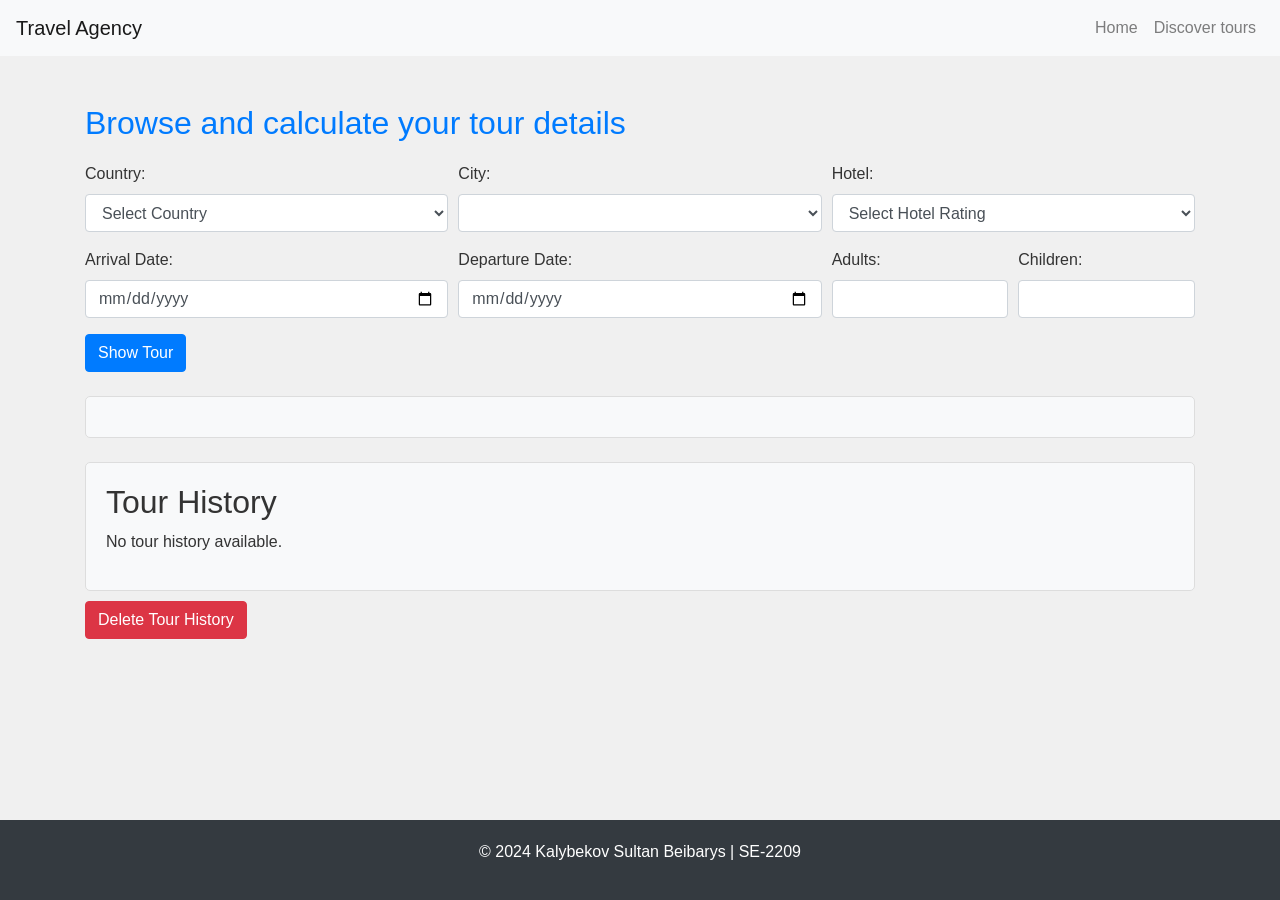
==== views/travelAgency.html @ 6ee75de1 "assignment 1" ====
<!DOCTYPE html>
<html lang="en">

<head>
  <meta charset="UTF-8">
  <meta name="viewport" content="width=device-width, initial-scale=1, shrink-to-fit=no">
  <link rel="stylesheet" href="https://stackpath.bootstrapcdn.com/bootstrap/4.5.2/css/bootstrap.min.css">
  <link rel="stylesheet" href="/css/style.css">
  <title>Travel Agency - Discover tours</title>
  <style>
    body {
      padding-top: 56px;
      display: flex;
      flex-direction: column;
      min-height: 100vh;
      background-color: #f0f0f0;
      /* Placeholder background color */
      color: #333;
      /* Placeholder text color */
    }

    .card {
      width: 100%;
    }

    .tour-form {
      margin-top: 20px;
    }

    .result-container {
      margin-top: 20px;
      padding: 20px;
      border: 1px solid #ddd;
      border-radius: 5px;
      background-color: #f8f9fa;
    }

    .footer {
      margin-top: auto;
      background-color: #343a40;
      /* Placeholder background color */
      padding: 20px;
      color: #fff;
      /* Placeholder text color */
    }

    #tourDetails {
      margin-top: 20px;
    }

    #clearHistoryBtn {
      margin-top: 10px;
      /* Отступ сверху */
      margin-left: 0;
      /* Убран отступ слева */
    }


  </style>
</head>

<body>


  
  <!-- Navigation -->
  <nav class="navbar navbar-expand-lg navbar-light bg-light fixed-top">
    <a class="navbar-brand" href="/">Travel Agency</a>
    <button class="navbar-toggler" type="button" data-toggle="collapse" data-target="#navbarNav"
      aria-controls="navbarNav" aria-expanded="false" aria-label="Toggle navigation">
      <span class="navbar-toggler-icon"></span>
    </button>
    <div class="collapse navbar-collapse" id="navbarNav">
      <ul class="navbar-nav ml-auto">
        <li class="nav-item">
          <a class="nav-link" href="/">Home</a>
        </li>
        <li class="nav-item">
          <a class="nav-link" href="/travelagency">Discover tours</a>
        </li>
      </ul>
    </div>
  </nav>

  <div class="container mt-5">
    <h2 style="color: #007bff;">Browse and calculate your tour details</h2>
    <form id="tourForm" class="tour-form">
      <div class="form-row">
        <div class="form-group col-md-4">
          <label for="country">Country:</label>
          <select class="form-control" id="country" name="country" required>
            <option value="" selected disabled>Select Country</option>
            <option value="USA">United States</option>
            <option value="France">France</option>
            <option value="Japan">Japan</option>
            <option value="Australia">Australia</option>
            <option value="Brazil">Brazil</option>
            <!-- Add more countries as needed -->
          </select>
        </div>
        <div class="form-group col-md-4">
          <label for="city">City:</label>
          <select class="form-control" id="city" name="city" required>
            <!-- Options for cities based on the selected country -->
          </select>
        </div>
        <div class="form-group col-md-4">
          <label for="hotel">Hotel:</label>
          <select class="form-control" id="hotel" name="hotel" required>
            <option value="" selected disabled>Select Hotel Rating</option>
            <option value="1">1 Star</option>
            <option value="2">2 Stars</option>
            <option value="3">3 Stars</option>
            <option value="4">4 Stars</option>
            <option value="5">5 Stars</option>
          </select>
        </div>
      </div>

      <div class="form-row">
        <div class="form-group col-md-4">
          <label for="arrivalDate">Arrival Date:</label>
          <input type="date" class="form-control" id="arrivalDate" name="arrivalDate" required>
        </div>
        <div class="form-group col-md-4">
          <label for="departureDate">Departure Date:</label>
          <input type="date" class="form-control" id="departureDate" name="departureDate" required>
        </div>
        <div class="form-group col-md-2">
          <label for="adults">Adults:</label>
          <input type="number" class="form-control" id="adults" name="adults" min="1" required>
        </div>
        <div class="form-group col-md-2">
          <label for="children">Children:</label>
          <input type="number" class="form-control" id="children" name="children" min="0" required>
        </div>
      </div>

      <button type="button" class="btn btn-primary" style="background-color: #007bff;" onclick="showTour()">Show
        Tour</button>
    </form>

    <div class="mt-4 result-container" id="tourResult">
      <!-- Tour result container will be dynamically added here -->
    </div>

    <div class="mt-4 result-container" id="tourDetails" style="display: none;">
      <!-- Tour details will be dynamically added here -->
      <h3>Tour Details</h3>
      <p id="tourInfo"></p>
      <img id="cityImage" src="" alt="City Image" style="max-width: 100%; height: auto;">
      <!-- Weather information will be added here using API in the future -->

      <!-- Кнопка "Calculate Price" -->
      <button type="button" class="btn btn-primary mt-2" id="calculatePriceBtn" onclick="calculatePrice()">Calculate
        Price</button>
    </div>
    <div id="historyContainer" class="mt-4 result-container"></div>

    <!-- Здесь будет отображаться история туров -->
    <button type="button" class="btn btn-danger" id="clearHistoryBtn" onclick="clearHistory()">Delete Tour
      History</button>



  </div>



  <!-- ... (ваш текущий код) ... -->



  <!-- Footer -->
  <footer class="footer text-center">
    <p>© 2024 Kalybekov Sultan Beibarys | SE-2209</p>
  </footer>

  <script src="https://code.jquery.com/jquery-3.5.1.slim.min.js"></script>
  <script src="https://cdn.jsdelivr.net/npm/@popperjs/core@2.9.3/dist/umd/popper.min.js"></script>
  <script src="https://stackpath.bootstrapcdn.com/bootstrap/4.5.2/js/bootstrap.min.js"></script>

  <script>
    function saveToHistory(tourDetails) {
      console.log('Saving to history:', tourDetails);

  const timestamp = new Date().toLocaleString();
  const tourHistoryItem = {
    timestamp: timestamp,
    details: tourDetails
  };

  let tourHistory = JSON.parse(localStorage.getItem('tourHistory')) || [];
  tourHistory.push(tourHistoryItem);
  localStorage.setItem('tourHistory', JSON.stringify(tourHistory));

  // Проверка текущего состояния Local Storage
  console.log('Current Local Storage:', localStorage.getItem('tourHistory'));
}
    // Функция для отображения истории на странице
    function displayHistory() {
  console.log('Displaying history');

  const tourHistory = JSON.parse(localStorage.getItem('tourHistory')) || [];
  console.log('Fetched History from Local Storage:', tourHistory);

  const historyContainer = document.getElementById('historyContainer');
  historyContainer.innerHTML = '<h2>Tour History</h2>';

  if (tourHistory.length === 0) {
    historyContainer.innerHTML += '<p>No tour history available.</p>';
  } else {
    // Используем фрагмент HTML для улучшения производительности
    const fragment = document.createDocumentFragment();

    tourHistory.forEach(item => {
      const historyItem = document.createElement('div');
      historyItem.classList.add('history-item');
      historyItem.innerHTML = `
        <p><strong>${item.timestamp}:</strong></p>
        <p>${item.details}</p>
      `;

      fragment.appendChild(historyItem);
    });

    // Добавляем фрагмент в контейнер
    historyContainer.appendChild(fragment);
  }
}


    // Вызов функции отображения истории при загрузке страницы
    window.onload = function () {
      displayHistory();
    };




    function calculatePrice() {
      // Добавьте здесь логику для расчета стоимости тура
      alert('Placeholder: Implement the logic for calculating tour price.');
    }

    let cityImageUrl = 'https://via.placeholder.com/800x400';


    function showTour() {
      const country = document.getElementById('country').value;
      const city = document.getElementById('city').value;
      const hotelRating = document.getElementById('hotel').value;
      const arrivalDate = document.getElementById('arrivalDate').value;
      const departureDate = document.getElementById('departureDate').value;
      const adults = document.getElementById('adults').value;
      const children = document.getElementById('children').value;

      // Проверка наличия значений во всех полях
      if (!country || !city || !hotelRating || !arrivalDate || !departureDate || !adults || !children) {
        alert('Please fill in all fields before showing the tour.');
        return;
      }

      // Отображение информации о туре
      const tourDetailsContainer = document.getElementById('tourDetails');
      tourDetailsContainer.style.display = 'block';

      // Отображение краткой информации о туре
      const tourInfo = document.getElementById('tourInfo');
      tourInfo.innerHTML = `Country: ${country}<br>City: ${city}<br>Hotel Rating: ${hotelRating} Stars<br>Arrival Date: ${arrivalDate}<br>Departure Date: ${departureDate}<br>Adults: ${adults}<br>Children: ${children}`;

      // Отображение картинки города (замените на реальный URL изображения)
      const cityImage = document.getElementById('cityImage');
     

    switch (city) {
      case 'New York':
        cityImageUrl = 'images/new_york.jpg'; // Замените на реальный URL изображения для Нью-Йорка
        break;
      case 'Paris':
        cityImageUrl = 'images/paris.jpg'; // Замените на реальный URL изображения для Парижа
        break;
      case 'Tokyo':
        cityImageUrl = 'images/tokyo.jpg'; // Замените на реальный URL изображения для Токио
        break;
      case 'Sydney':
        cityImageUrl = 'images/sydney.jpg'; // Замените на реальный URL изображения для Сиднея
        break;
      case 'Salvador':
        cityImageUrl = 'images/salvador.jpg'; // Замените на реальный URL изображения для Сальвадора
        break;
      default:
      cityImage.src = 'https://via.placeholder.com/800x400'; // Заглушка, если нет соответствия города
    }

    cityImage.src = cityImageUrl;

      // В будущем здесь можно добавить информацию о погоде через API

      // Запрос к OpenWeatherMap API для получения температуры погоды
      const apiKey = '7156bc9162d307fa166b4edb4ea49c72';
      const weatherApiUrl = `https://api.openweathermap.org/data/2.5/weather?q=${city}&appid=${apiKey}&units=metric`;

      fetch(weatherApiUrl)
        .then(response => response.json())
        .then(data => {
          // Добавление контейнера с заголовком для информации о погоде
          const weatherContainer = document.createElement('div');
          weatherContainer.innerHTML = '<h4>Weather Information</h4>';

          // Отображение температуры погоды и краткого описания
          const temperature = data.main.temp;
          const description = data.weather[0].description;

          const weatherInfo = document.createElement('p');
          weatherInfo.innerHTML = `Temperature: ${temperature}°C<br>Weather: ${description}`;
          weatherContainer.appendChild(weatherInfo);

          // Добавление мини-виджетов
          const widgetsContainer = document.createElement('div');
          widgetsContainer.innerHTML = `
            <p>Wind: ${data.wind.speed} m/s</p>
            <p>Humidity: ${data.main.humidity}%</p>
            <p>Pressure: ${data.main.pressure} hPa</p>
            <p>Weather Icon:</p>
            <img src="http://openweathermap.org/img/wn/${data.weather[0].icon}.png" alt="Weather Icon">
          `;
          weatherContainer.appendChild(widgetsContainer);

          // Добавление контейнера с информацией о погоде к общей информации о туре
          tourInfo.appendChild(weatherContainer);
        })
        .catch(error => {
          console.error('Error fetching weather data:', error);
        });

      const calculatePriceBtn = document.getElementById('calculatePriceBtn');
      calculatePriceBtn.style.display = 'block';
    }

    document.getElementById('country').addEventListener('change', function () {
      const country = this.value;
      const cityDropdown = document.getElementById('city');
      cityDropdown.innerHTML = ''; // Очистить существующие варианты

      if (country === 'USA') {
        addCityOption(cityDropdown, 'New York', 'New York');
      } else if (country === 'France') {
        addCityOption(cityDropdown, 'Paris', 'Paris');
      } else if (country === 'Japan') {
        addCityOption(cityDropdown, 'Tokyo', 'Tokyo');
      } else if (country === 'Australia') {
        addCityOption(cityDropdown, 'Sydney', 'Sydney');
      } else if (country === 'Brazil') {
        addCityOption(cityDropdown, 'Salvador', 'Salvador');
      } else {
        cityDropdown.innerHTML = '<option value="" selected disabled>No cities available</option>';
      }
    });

    // Функция для добавления варианта города в выпадающий список
    function addCityOption(selectElement, value, text) {
      const option = document.createElement('option');
      option.value = value;
      option.text = text;
      selectElement.appendChild(option);
    }



    function calculatePrice() {
      const country = document.getElementById('country').value;
      const city = document.getElementById('city').value;
      const hotelRating = document.getElementById('hotel').value;
      const arrivalDate = document.getElementById('arrivalDate').value;
      const departureDate = document.getElementById('departureDate').value;
      const adults = document.getElementById('adults').value;
      const children = document.getElementById('children').value;

      // Проверка наличия значений во всех полях
      if (!country || !city || !hotelRating || !arrivalDate || !departureDate || !adults || !children) {
        alert('Please fill in all fields before showing the tour.');
        return;
      }

      // Отображение информации о туре
      const tourDetailsContainer = document.getElementById('tourDetails');
      tourDetailsContainer.style.display = 'block';

      // Отображение краткой информации о туре
      const tourInfo = document.getElementById('tourInfo');
      tourInfo.innerHTML = `Country: ${country}<br>City: ${city}<br>Hotel Rating: ${hotelRating} Stars<br>Arrival Date: ${arrivalDate}<br>Departure Date: ${departureDate}<br>Adults: ${adults}<br>Children: ${children}`;

      // Отображение картинки города (замените на реальный URL изображения)
      const cityImage = document.getElementById('cityImage');
      cityImage.src = 'https://via.placeholder.com/800x400';
      cityImage.src = cityImageUrl;


      // В будущем здесь можно добавить информацию о погоде через API

      // Симуляция логики расчета стоимости тура
      const basePricePerPerson = 100; // Базовая стоимость за одного человека
      const additionalChildDiscount = 0.5; // Скидка для детей
      const hotelRatingMultiplier = 1.2; // Множитель для стоимости в зависимости от рейтинга отеля

      const totalAdultsPrice = adults * basePricePerPerson;
      const totalChildrenPrice = children * basePricePerPerson * (1 - additionalChildDiscount);
      const totalHotelPrice = hotelRating * hotelRatingMultiplier;

      const totalPrice = totalAdultsPrice + totalChildrenPrice + totalHotelPrice;

      // Отображение результатов расчета стоимости тура на текущей странице
      const priceResultContainer = document.getElementById('tourResult');
      priceResultContainer.innerHTML = `
      <h3>Total Tour Price</h3>
      <p>Total Adults Price: $${totalAdultsPrice}</p>
      <p>Total Children Price: $${totalChildrenPrice}</p>
      <p>Total Hotel Price: $${totalHotelPrice}</p>
      <p><strong>Total Price: $${totalPrice}</strong></p>

      <button type="button" class="btn btn-success mt-2" onclick="bookNow()">Book Now</button>
    `;
    }

    function bookNow() {
      const country = document.getElementById('country').value;
      const city = document.getElementById('city').value;
      const hotelRating = document.getElementById('hotel').value;
      const arrivalDate = document.getElementById('arrivalDate').value;
      const departureDate = document.getElementById('departureDate').value;
      const adults = document.getElementById('adults').value;
      const children = document.getElementById('children').value;

      // Проверка наличия значений во всех полях
      if (!country || !city || !hotelRating || !arrivalDate || !departureDate || !adults || !children) {
        alert('Please fill in all fields before booking the tour.');
        return;
      }

      // Формирование информации о туре
      const tourDetails = `Country: ${country}, City: ${city}, Hotel Rating: ${hotelRating} Stars, Arrival Date: ${arrivalDate}, Departure Date: ${departureDate}, Adults: ${adults}, Children: ${children}`;

      // Сохранение информации о туре в Local Storage
      saveToHistory(tourDetails);

      // Отображение обновленной истории на странице
      displayHistory();

      alert('Tour booked successfully!');
    }

    function clearHistory() {
      // Очистка Local Storage
      localStorage.removeItem('tourHistory');

      // Обновление отображения истории на странице
      displayHistory();
    }




  </script>

</body>

</html>
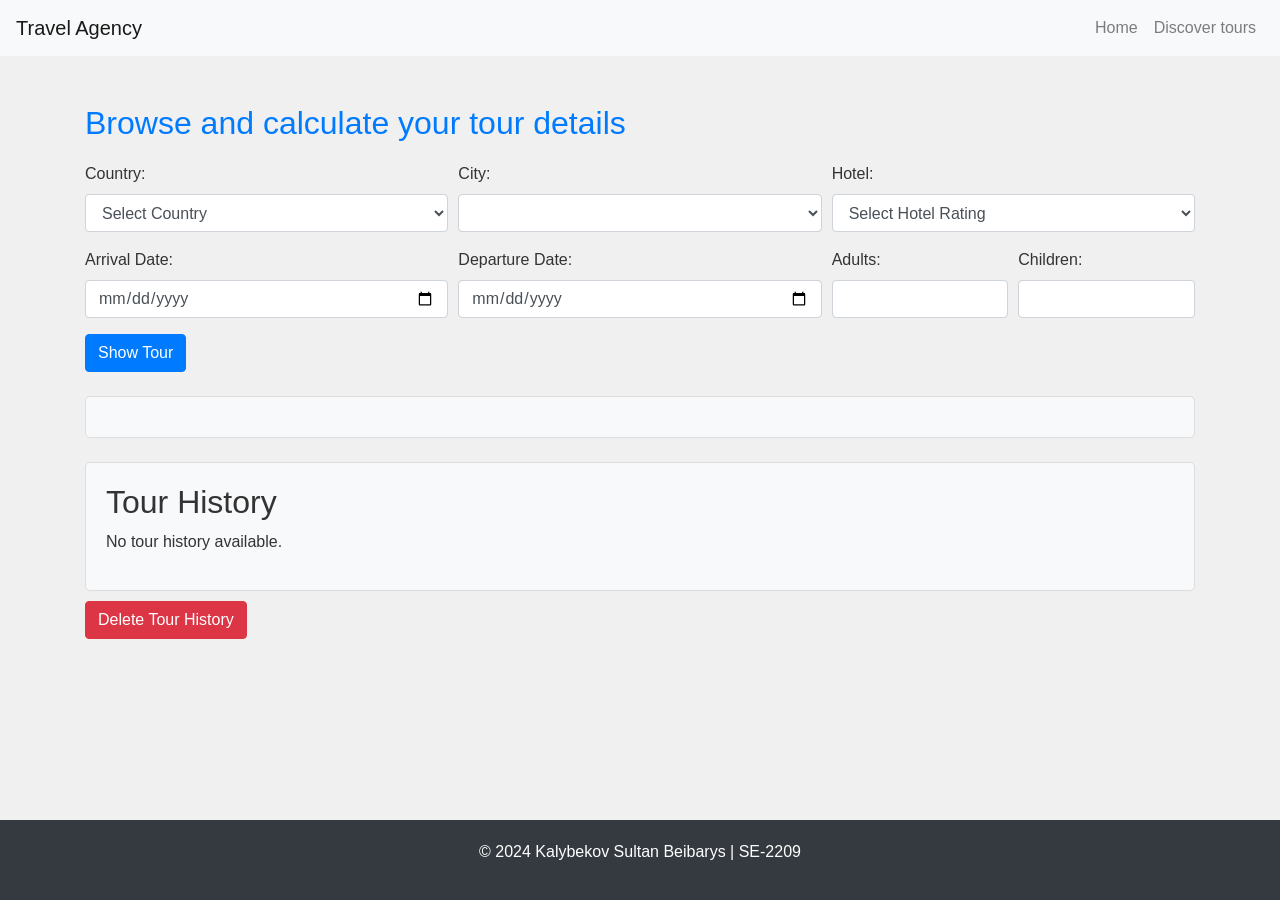
==== commit 8f23ab9d: "Update travelAgency.html" ====
--- a/views/travelAgency.html
+++ b/views/travelAgency.html
@@ -14,9 +14,9 @@
       flex-direction: column;
       min-height: 100vh;
       background-color: #f0f0f0;
-      /* Placeholder background color */
+  
       color: #333;
-      /* Placeholder text color */
+     
     }
 
     .card {
@@ -38,10 +38,10 @@
     .footer {
       margin-top: auto;
       background-color: #343a40;
-      /* Placeholder background color */
+      
       padding: 20px;
       color: #fff;
-      /* Placeholder text color */
+      
     }
 
     #tourDetails {
@@ -50,9 +50,9 @@
 
     #clearHistoryBtn {
       margin-top: 10px;
-      /* Отступ сверху */
+      
       margin-left: 0;
-      /* Убран отступ слева */
+     
     }
 
 
@@ -63,7 +63,7 @@
 
 
   
-  <!-- Navigation -->
+ 
   <nav class="navbar navbar-expand-lg navbar-light bg-light fixed-top">
     <a class="navbar-brand" href="/">Travel Agency</a>
     <button class="navbar-toggler" type="button" data-toggle="collapse" data-target="#navbarNav"
@@ -95,13 +95,13 @@
             <option value="Japan">Japan</option>
             <option value="Australia">Australia</option>
             <option value="Brazil">Brazil</option>
-            <!-- Add more countries as needed -->
+           
           </select>
         </div>
         <div class="form-group col-md-4">
           <label for="city">City:</label>
           <select class="form-control" id="city" name="city" required>
-            <!-- Options for cities based on the selected country -->
+           
           </select>
         </div>
         <div class="form-group col-md-4">
@@ -141,23 +141,23 @@
     </form>
 
     <div class="mt-4 result-container" id="tourResult">
-      <!-- Tour result container will be dynamically added here -->
+     
     </div>
 
     <div class="mt-4 result-container" id="tourDetails" style="display: none;">
-      <!-- Tour details will be dynamically added here -->
+     
       <h3>Tour Details</h3>
       <p id="tourInfo"></p>
       <img id="cityImage" src="" alt="City Image" style="max-width: 100%; height: auto;">
-      <!-- Weather information will be added here using API in the future -->
-
-      <!-- Кнопка "Calculate Price" -->
+      
+
+      
       <button type="button" class="btn btn-primary mt-2" id="calculatePriceBtn" onclick="calculatePrice()">Calculate
         Price</button>
     </div>
     <div id="historyContainer" class="mt-4 result-container"></div>
 
-    <!-- Здесь будет отображаться история туров -->
+   
     <button type="button" class="btn btn-danger" id="clearHistoryBtn" onclick="clearHistory()">Delete Tour
       History</button>
 
@@ -167,11 +167,11 @@
 
 
 
-  <!-- ... (ваш текущий код) ... -->
-
-
-
-  <!-- Footer -->
+ 
+
+
+
+ 
   <footer class="footer text-center">
     <p>© 2024 Kalybekov Sultan Beibarys | SE-2209</p>
   </footer>
@@ -194,10 +194,10 @@
   tourHistory.push(tourHistoryItem);
   localStorage.setItem('tourHistory', JSON.stringify(tourHistory));
 
-  // Проверка текущего состояния Local Storage
+  
   console.log('Current Local Storage:', localStorage.getItem('tourHistory'));
 }
-    // Функция для отображения истории на странице
+    
     function displayHistory() {
   console.log('Displaying history');
 
@@ -210,7 +210,7 @@
   if (tourHistory.length === 0) {
     historyContainer.innerHTML += '<p>No tour history available.</p>';
   } else {
-    // Используем фрагмент HTML для улучшения производительности
+   
     const fragment = document.createDocumentFragment();
 
     tourHistory.forEach(item => {
@@ -224,13 +224,13 @@
       fragment.appendChild(historyItem);
     });
 
-    // Добавляем фрагмент в контейнер
+    
     historyContainer.appendChild(fragment);
   }
 }
 
 
-    // Вызов функции отображения истории при загрузке страницы
+    
     window.onload = function () {
       displayHistory();
     };
@@ -239,7 +239,7 @@
 
 
     function calculatePrice() {
-      // Добавьте здесь логику для расчета стоимости тура
+      
       alert('Placeholder: Implement the logic for calculating tour price.');
     }
 
@@ -255,60 +255,58 @@
       const adults = document.getElementById('adults').value;
       const children = document.getElementById('children').value;
 
-      // Проверка наличия значений во всех полях
+      
       if (!country || !city || !hotelRating || !arrivalDate || !departureDate || !adults || !children) {
         alert('Please fill in all fields before showing the tour.');
         return;
       }
 
-      // Отображение информации о туре
+     
       const tourDetailsContainer = document.getElementById('tourDetails');
       tourDetailsContainer.style.display = 'block';
 
-      // Отображение краткой информации о туре
+      
       const tourInfo = document.getElementById('tourInfo');
       tourInfo.innerHTML = `Country: ${country}<br>City: ${city}<br>Hotel Rating: ${hotelRating} Stars<br>Arrival Date: ${arrivalDate}<br>Departure Date: ${departureDate}<br>Adults: ${adults}<br>Children: ${children}`;
 
-      // Отображение картинки города (замените на реальный URL изображения)
       const cityImage = document.getElementById('cityImage');
      
 
     switch (city) {
       case 'New York':
-        cityImageUrl = 'images/new_york.jpg'; // Замените на реальный URL изображения для Нью-Йорка
+        cityImageUrl = 'images/new_york.jpg'; 
         break;
       case 'Paris':
-        cityImageUrl = 'images/paris.jpg'; // Замените на реальный URL изображения для Парижа
+        cityImageUrl = 'images/paris.jpg'; 
         break;
       case 'Tokyo':
-        cityImageUrl = 'images/tokyo.jpg'; // Замените на реальный URL изображения для Токио
+        cityImageUrl = 'images/tokyo.jpg'; 
         break;
       case 'Sydney':
-        cityImageUrl = 'images/sydney.jpg'; // Замените на реальный URL изображения для Сиднея
+        cityImageUrl = 'images/sydney.jpg'; 
         break;
       case 'Salvador':
-        cityImageUrl = 'images/salvador.jpg'; // Замените на реальный URL изображения для Сальвадора
+        cityImageUrl = 'images/salvador.jpg'; 
         break;
       default:
-      cityImage.src = 'https://via.placeholder.com/800x400'; // Заглушка, если нет соответствия города
+      cityImage.src = 'https://via.placeholder.com/800x400'; 
     }
 
     cityImage.src = cityImageUrl;
 
-      // В будущем здесь можно добавить информацию о погоде через API
-
-      // Запрос к OpenWeatherMap API для получения температуры погоды
+    
+
+      
       const apiKey = '7156bc9162d307fa166b4edb4ea49c72';
       const weatherApiUrl = `https://api.openweathermap.org/data/2.5/weather?q=${city}&appid=${apiKey}&units=metric`;
 
       fetch(weatherApiUrl)
         .then(response => response.json())
         .then(data => {
-          // Добавление контейнера с заголовком для информации о погоде
+         
           const weatherContainer = document.createElement('div');
           weatherContainer.innerHTML = '<h4>Weather Information</h4>';
 
-          // Отображение температуры погоды и краткого описания
           const temperature = data.main.temp;
           const description = data.weather[0].description;
 
@@ -316,7 +314,7 @@
           weatherInfo.innerHTML = `Temperature: ${temperature}°C<br>Weather: ${description}`;
           weatherContainer.appendChild(weatherInfo);
 
-          // Добавление мини-виджетов
+         
           const widgetsContainer = document.createElement('div');
           widgetsContainer.innerHTML = `
             <p>Wind: ${data.wind.speed} m/s</p>
@@ -327,7 +325,6 @@
           `;
           weatherContainer.appendChild(widgetsContainer);
 
-          // Добавление контейнера с информацией о погоде к общей информации о туре
           tourInfo.appendChild(weatherContainer);
         })
         .catch(error => {
@@ -341,7 +338,7 @@
     document.getElementById('country').addEventListener('change', function () {
       const country = this.value;
       const cityDropdown = document.getElementById('city');
-      cityDropdown.innerHTML = ''; // Очистить существующие варианты
+      cityDropdown.innerHTML = ''; 
 
       if (country === 'USA') {
         addCityOption(cityDropdown, 'New York', 'New York');
@@ -358,7 +355,7 @@
       }
     });
 
-    // Функция для добавления варианта города в выпадающий список
+    
     function addCityOption(selectElement, value, text) {
       const option = document.createElement('option');
       option.value = value;
@@ -377,32 +374,32 @@
       const adults = document.getElementById('adults').value;
       const children = document.getElementById('children').value;
 
-      // Проверка наличия значений во всех полях
+      
       if (!country || !city || !hotelRating || !arrivalDate || !departureDate || !adults || !children) {
         alert('Please fill in all fields before showing the tour.');
         return;
       }
 
-      // Отображение информации о туре
+      
       const tourDetailsContainer = document.getElementById('tourDetails');
       tourDetailsContainer.style.display = 'block';
 
-      // Отображение краткой информации о туре
+      
       const tourInfo = document.getElementById('tourInfo');
       tourInfo.innerHTML = `Country: ${country}<br>City: ${city}<br>Hotel Rating: ${hotelRating} Stars<br>Arrival Date: ${arrivalDate}<br>Departure Date: ${departureDate}<br>Adults: ${adults}<br>Children: ${children}`;
 
-      // Отображение картинки города (замените на реальный URL изображения)
+    
       const cityImage = document.getElementById('cityImage');
       cityImage.src = 'https://via.placeholder.com/800x400';
       cityImage.src = cityImageUrl;
 
 
-      // В будущем здесь можно добавить информацию о погоде через API
-
-      // Симуляция логики расчета стоимости тура
-      const basePricePerPerson = 100; // Базовая стоимость за одного человека
-      const additionalChildDiscount = 0.5; // Скидка для детей
-      const hotelRatingMultiplier = 1.2; // Множитель для стоимости в зависимости от рейтинга отеля
+    
+
+      
+      const basePricePerPerson = 100; 
+      const additionalChildDiscount = 0.5; 
+      const hotelRatingMultiplier = 1.2; 
 
       const totalAdultsPrice = adults * basePricePerPerson;
       const totalChildrenPrice = children * basePricePerPerson * (1 - additionalChildDiscount);
@@ -410,7 +407,7 @@
 
       const totalPrice = totalAdultsPrice + totalChildrenPrice + totalHotelPrice;
 
-      // Отображение результатов расчета стоимости тура на текущей странице
+    
       const priceResultContainer = document.getElementById('tourResult');
       priceResultContainer.innerHTML = `
       <h3>Total Tour Price</h3>
@@ -432,29 +429,29 @@
       const adults = document.getElementById('adults').value;
       const children = document.getElementById('children').value;
 
-      // Проверка наличия значений во всех полях
+      
       if (!country || !city || !hotelRating || !arrivalDate || !departureDate || !adults || !children) {
         alert('Please fill in all fields before booking the tour.');
         return;
       }
 
-      // Формирование информации о туре
+      
       const tourDetails = `Country: ${country}, City: ${city}, Hotel Rating: ${hotelRating} Stars, Arrival Date: ${arrivalDate}, Departure Date: ${departureDate}, Adults: ${adults}, Children: ${children}`;
 
-      // Сохранение информации о туре в Local Storage
+      
       saveToHistory(tourDetails);
 
-      // Отображение обновленной истории на странице
+      
       displayHistory();
 
       alert('Tour booked successfully!');
     }
 
     function clearHistory() {
-      // Очистка Local Storage
+    
       localStorage.removeItem('tourHistory');
 
-      // Обновление отображения истории на странице
+      
       displayHistory();
     }
 
@@ -465,4 +462,4 @@
 
 </body>
 
-</html>+</html>
